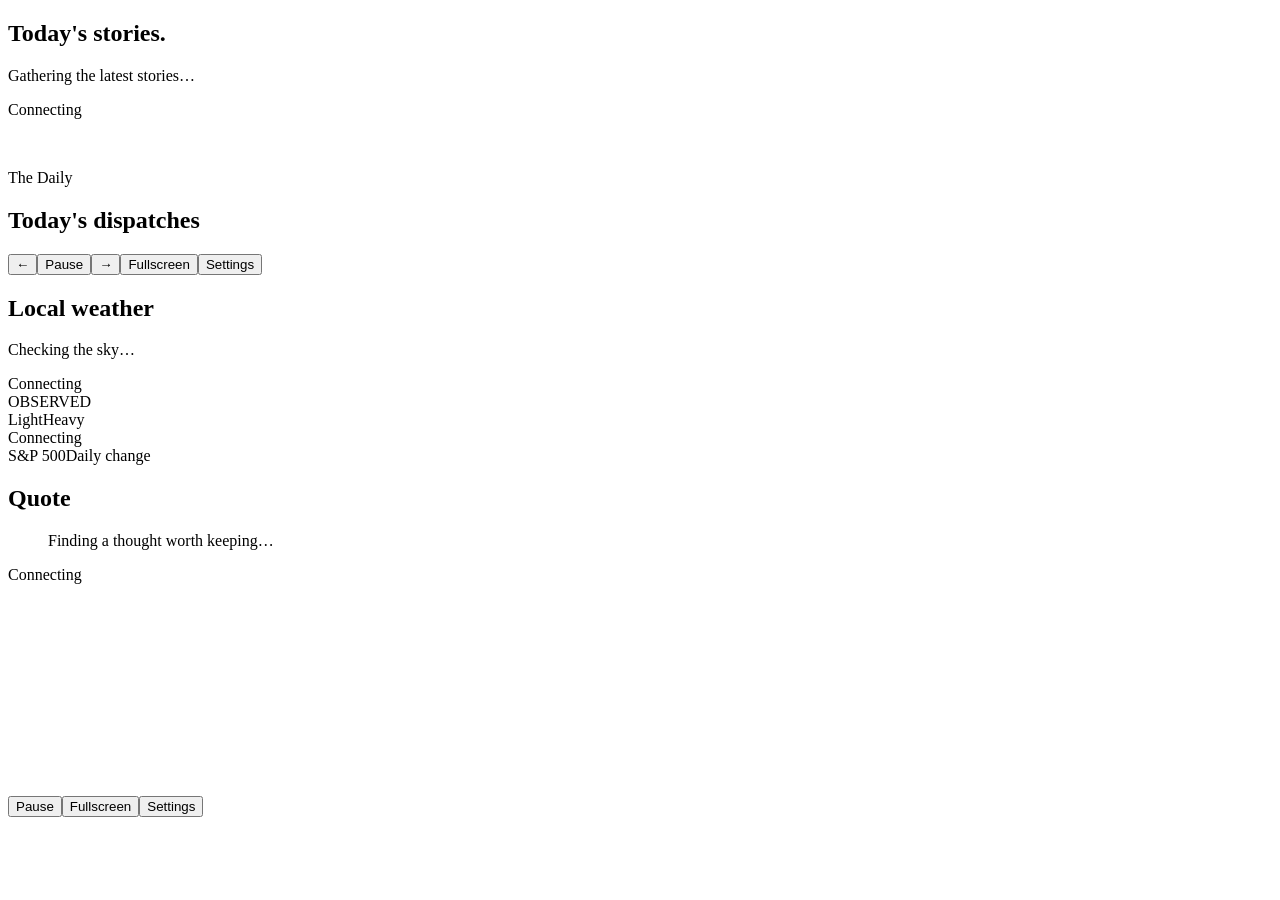
==== public/index.html @ a3dfd1d0 "Add new publishers and Wikimedia media" ====
<!doctype html>
<html lang="en">
<head>
  <meta charset="utf-8">
  <meta name="viewport" content="width=device-width,initial-scale=1">
  <meta name="theme-color" content="#101815">
  <title>The Daily</title>
  <link rel="icon" href="data:image/svg+xml,%3Csvg xmlns='http://www.w3.org/2000/svg' viewBox='0 0 40 40'%3E%3Crect width='40' height='40' rx='10' fill='%23101815'/%3E%3Ctext x='9' y='29' fill='%23c6f294' font-size='30'%3Eg%3C/text%3E%3C/svg%3E">
  <link rel="stylesheet" href="/styles.css?v=daily-26">
  <link rel="stylesheet" href="/newspaper.css?v=daily-26">
  <script src="/edition.js?v=daily-26" defer></script>
  <script src="/weather.js?v=daily-26" defer></script>
  <script src="/moon.js?v=daily-26" defer></script>
  <script src="/signals.js?v=daily-26" defer></script>
  <script src="/radar.js?v=daily-26" defer></script>
  <script src="/app.js?v=daily-26" defer></script>
</head>
<body data-transition="fade">
  <main id="display">
    <section class="panel active" id="news" aria-labelledby="news-heading">
      <h1 id="news-heading">Today's stories.</h1>
      <div id="headlines"><p class="placeholder">Gathering the latest stories…</p></div>
      <div class="panel-bottom"><span id="news-status" role="status">Connecting</span></div>
    </section>

    <section class="panel newspaper" id="article" aria-labelledby="article-title" inert aria-hidden="true">
      <figure id="article-figure" class="paper-figure"><img id="article-backdrop" class="paper-backdrop" alt="" aria-hidden="true"><img id="article-image" class="paper-foreground" alt=""></figure>
      <div class="paper-column">
        <div class="paper-masthead"><span class="paper-name">The Daily</span></div>
        <div class="paper-dateline"><time id="article-date"></time></div>
        <div class="paper-story">
          <span class="paper-kicker" id="article-source"></span>
          <h1 id="article-title" class="paper-headline">Today's dispatches</h1>
          <p id="article-excerpt" class="paper-description"></p>
          <div class="paper-byline" id="article-author"></div>
        </div>
        <div class="paper-photo-note"><span id="article-caption"></span><span id="article-credit"></span></div>
        <div class="paper-bottom"><span id="article-status" role="status"></span></div>
        <nav class="paper-controls" aria-label="Story controls"><button id="paper-previous" aria-label="Previous screen">←</button><button id="paper-pause">Pause</button><button id="paper-next" aria-label="Next screen">→</button><button id="paper-fullscreen">Fullscreen</button><button id="paper-settings">Settings</button></nav>
        <div class="paper-progress-track"><div id="article-progress"></div></div>
      </div>
    </section>

    <section class="panel" id="weather" aria-labelledby="weather-heading" inert aria-hidden="true">
      <div class="weather-heading-row"><h1 id="weather-heading">Local weather</h1><div class="clock"><span id="date"></span><time id="clock"></time></div></div>
      <div id="weather-content" class="weather-content"><p class="placeholder">Checking the sky…</p></div>
      <div class="panel-bottom"><span id="weather-status" role="status">Connecting</span></div>
    </section>

    <section class="panel radar" id="radar" aria-label="Regional weather radar" inert aria-hidden="true">
      <div id="radar-map" class="radar-map" aria-hidden="true"></div>
      <div class="radar-shade" aria-hidden="true"></div>
      <div class="radar-time"><span id="radar-mode">OBSERVED</span><time id="radar-frame-time"></time></div>
      <div id="radar-legend" class="radar-legend" aria-label="Observed radar intensity from light to heavy"><span>Light</span><i></i><i></i><i></i><i></i><i></i><i></i><span>Heavy</span></div>
      <div id="radar-temperatures" class="radar-temperatures"></div>
      <div class="radar-bottom"><span id="radar-status" role="status">Connecting</span></div>
    </section>

    <section class="panel markets" id="markets" aria-label="S&amp;P 500 stocks by sector, sized by market value and colored by today's change" inert aria-hidden="true">
      <div class="markets-title">S&amp;P 500<span>Daily change</span></div>
      <div id="markets-widget" class="markets-widget"></div>
    </section>

    <section class="panel" id="quote" aria-labelledby="quote-heading" inert aria-hidden="true">
      <h1 id="quote-heading" class="sr-only">Quote</h1>
      <div class="quote-content"><div class="quote-lockup"><blockquote id="quote-text">Finding a thought worth keeping…</blockquote><p id="quote-author" class="quote-author"></p></div></div>
      <div class="panel-bottom"><span id="quote-status" role="status">Connecting</span></div>
    </section>

    <section class="panel picture" id="picture" aria-labelledby="picture-caption" inert aria-hidden="true">
      <img id="picture-backdrop" class="picture-backdrop" alt="" aria-hidden="true">
      <img id="picture-image" class="picture-image" alt="">
      <div class="picture-caption-block">
        <div id="picture-kicker" class="picture-kicker"></div>
        <h2 id="picture-caption" class="picture-caption"></h2>
        <p id="picture-description" class="picture-description"></p>
        <div class="picture-credit" id="picture-credit"></div>
      </div>
    </section>

    <section class="panel media" id="media" aria-labelledby="media-caption" inert aria-hidden="true">
      <img id="media-backdrop" class="media-backdrop" alt="" aria-hidden="true">
      <video id="media-video" class="media-video" playsinline muted preload="metadata"></video>
      <div class="media-caption-block">
        <div id="media-kicker" class="media-kicker"></div>
        <h2 id="media-caption" class="media-caption"></h2>
        <div class="media-credit" id="media-credit"></div>
      </div>
    </section>

    <section class="panel gallery" id="gallery" aria-label="Photos from today's stories" inert aria-hidden="true">
      <div id="gallery-rows" class="gallery-rows"></div>
    </section>
  </main>

  <footer class="footer">
    <div class="controls"><button id="pause" aria-label="Pause rotation">Pause</button><button id="fullscreen">Fullscreen</button><button id="settings">Settings</button></div>
    <span id="countdown" class="countdown" aria-label="Rotation paused"></span>
    <div class="progress-track"><div id="progress"></div></div>
  </footer>

  <dialog id="settings-dialog">
    <form method="dialog" id="settings-form">
      <span class="eyebrow">MAKE IT YOURS</span><h2>Display settings</h2>
      <div class="settings-tabs" role="tablist" aria-label="Settings sections">
        <button type="button" role="tab" id="settings-tab-display" aria-controls="settings-panel-display" aria-selected="true">Display</button>
        <button type="button" role="tab" id="settings-tab-times" aria-controls="settings-panel-times" aria-selected="false" tabindex="-1">Screen times</button>
      </div>
      <div role="tabpanel" id="settings-panel-display" aria-labelledby="settings-tab-display">
      <label for="transition">Transition</label><select id="transition"><option value="fade">Soft fade</option><option value="slide">Slide upward</option><option value="none">Instant</option></select>
      <label for="postal-code">Weather ZIP code</label><input id="postal-code" type="text" inputmode="numeric" autocomplete="postal-code" pattern="[0-9]{5}(-[0-9]{4})?" maxlength="10" value="19103" required>
      <label for="weather-icon-style">Weather icons</label><select id="weather-icon-style"><option value="weekly">Rotate style every week</option><option value="fill">Fill</option><option value="flat">Flat</option><option value="line">Line</option><option value="monochrome">Monochrome</option></select>
      <div class="color-setting"><label for="weather-icon-color">Monochrome color</label><input id="weather-icon-color" type="color" value="#dce7d6"></div>
      <p>Saved on this browser. Weather, clock, and radar follow this ZIP code.</p>
      <details class="source-settings"><summary>News sources</summary><ul id="source-status-list"></ul></details>
      </div>
      <div role="tabpanel" id="settings-panel-times" aria-labelledby="settings-tab-times" hidden>
        <p>Seconds each screen stays up. Saved on the dashboard server and shared by every display.</p>
        <div class="screen-times">
          <label for="time-article">Stories</label><input id="time-article" type="number" min="5" max="3600" step="1" required>
          <label for="time-weather">Weather</label><input id="time-weather" type="number" min="5" max="3600" step="1" required>
          <label for="time-radar">Radar</label><input id="time-radar" type="number" min="5" max="3600" step="1" required>
          <label for="time-markets">Markets</label><input id="time-markets" type="number" min="5" max="3600" step="1" required>
          <label for="time-quote">Quote</label><input id="time-quote" type="number" min="5" max="3600" step="1" required>
          <label for="time-gallery">Photo wall</label><input id="time-gallery" type="number" min="5" max="3600" step="1" required>
          <label for="time-picture">Pictures of the day</label><input id="time-picture" type="number" min="5" max="3600" step="1" required>
        </div>
        <p id="screen-times-status" role="status"></p>
      </div>
      <p class="data-credit">Weather and air quality: <a href="https://open-meteo.com/" target="_blank" rel="noopener">Open-Meteo</a> · <a href="https://creativecommons.org/licenses/by/4.0/" target="_blank" rel="noopener">CC BY 4.0</a> · Alerts: <a href="https://www.weather.gov/" target="_blank" rel="noopener">National Weather Service</a><br>Radar: <a href="https://www.rainviewer.com/" target="_blank" rel="noopener">RainViewer</a> · Forecast maps: <a href="https://www.weatherapi.com/" target="_blank" rel="noopener">WeatherAPI.com</a> · City locations: <a href="https://www.geonames.org/" target="_blank" rel="noopener">GeoNames</a> · CC BY 4.0<br>Market heatmap: <a href="https://www.tradingview.com/" target="_blank" rel="noopener">TradingView</a> · Pictures: <a href="https://www.nasa.gov/image-of-the-day/" target="_blank" rel="noopener">NASA Image of the Day</a>, <a href="https://images.nasa.gov/" target="_blank" rel="noopener">NASA Image and Video Library</a>, and <a href="https://commons.wikimedia.org/wiki/Commons:Featured_content" target="_blank" rel="noopener">Wikimedia Commons featured media</a><br>Weather icons: <a href="https://meteocons.com/" target="_blank" rel="noopener">Meteocons</a> · MIT</p>
      <div class="dialog-actions"><button value="cancel" formnovalidate>Cancel</button><button value="save" class="primary">Save settings</button></div>
    </form>
  </dialog>
</body>
</html>
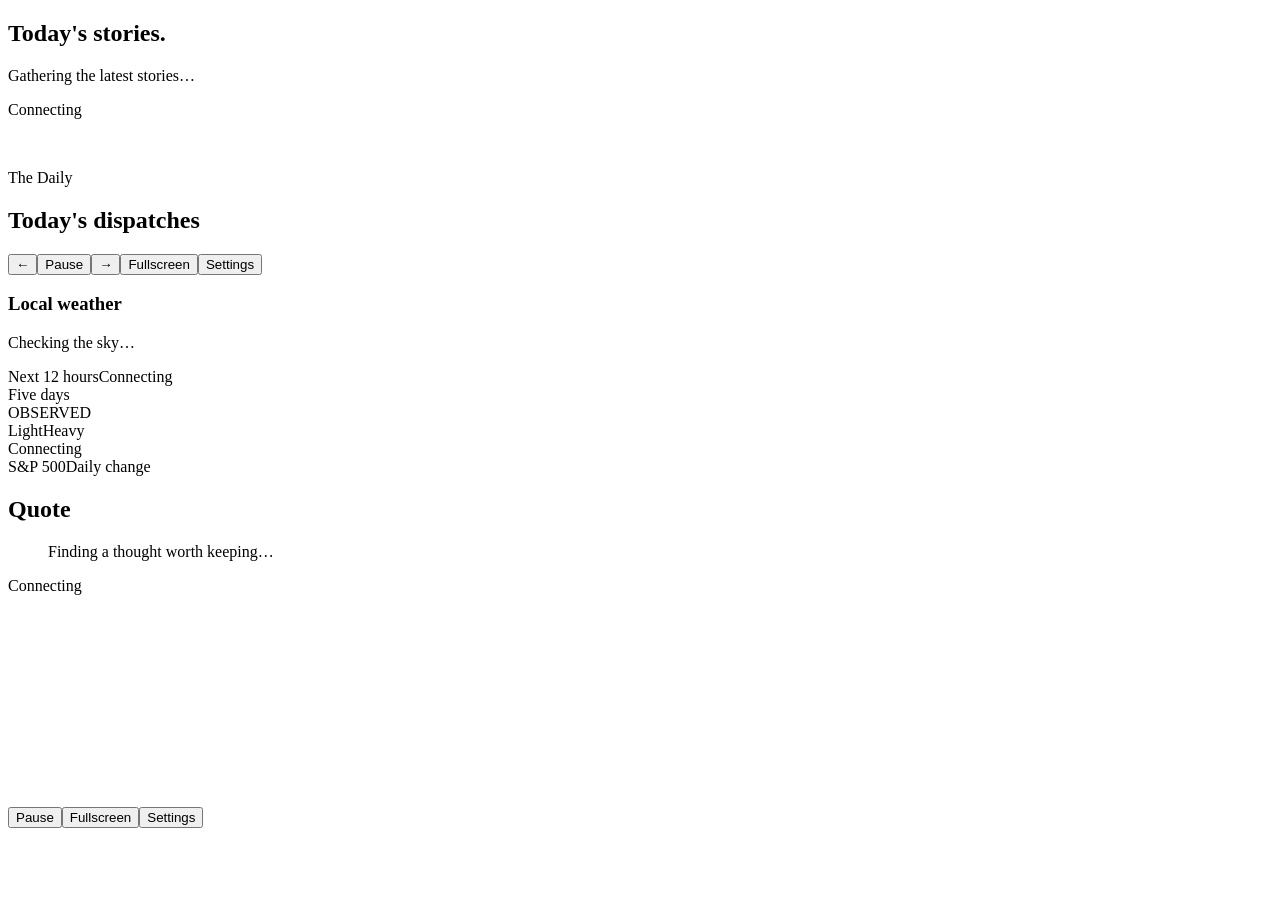
==== commit 085354fc: "Redesign weather display and media playback" ====
--- a/public/index.html
+++ b/public/index.html
@@ -6,14 +6,14 @@
   <meta name="theme-color" content="#101815">
   <title>The Daily</title>
   <link rel="icon" href="data:image/svg+xml,%3Csvg xmlns='http://www.w3.org/2000/svg' viewBox='0 0 40 40'%3E%3Crect width='40' height='40' rx='10' fill='%23101815'/%3E%3Ctext x='9' y='29' fill='%23c6f294' font-size='30'%3Eg%3C/text%3E%3C/svg%3E">
-  <link rel="stylesheet" href="/styles.css?v=daily-26">
-  <link rel="stylesheet" href="/newspaper.css?v=daily-26">
-  <script src="/edition.js?v=daily-26" defer></script>
-  <script src="/weather.js?v=daily-26" defer></script>
-  <script src="/moon.js?v=daily-26" defer></script>
-  <script src="/signals.js?v=daily-26" defer></script>
-  <script src="/radar.js?v=daily-26" defer></script>
-  <script src="/app.js?v=daily-26" defer></script>
+  <link rel="stylesheet" href="/styles.css?v=daily-28">
+  <link rel="stylesheet" href="/newspaper.css?v=daily-28">
+  <script src="/edition.js?v=daily-28" defer></script>
+  <script src="/weather.js?v=daily-28" defer></script>
+  <script src="/moon.js?v=daily-28" defer></script>
+  <script src="/signals.js?v=daily-28" defer></script>
+  <script src="/radar.js?v=daily-28" defer></script>
+  <script src="/app.js?v=daily-28" defer></script>
 </head>
 <body data-transition="fade">
   <main id="display">
@@ -41,10 +41,29 @@
       </div>
     </section>
 
-    <section class="panel" id="weather" aria-labelledby="weather-heading" inert aria-hidden="true">
-      <div class="weather-heading-row"><h1 id="weather-heading">Local weather</h1><div class="clock"><span id="date"></span><time id="clock"></time></div></div>
-      <div id="weather-content" class="weather-content"><p class="placeholder">Checking the sky…</p></div>
-      <div class="panel-bottom"><span id="weather-status" role="status">Connecting</span></div>
+    <section class="panel weather" id="weather" aria-labelledby="weather-heading" inert aria-hidden="true">
+      <div class="wx-felt" aria-hidden="true"><div class="wx-mottle"></div><div class="wx-nap"></div><div class="wx-sheen"></div><div class="wx-rail"></div></div>
+      <div id="weather-canvas" class="wx-canvas">
+        <section class="wx-col wx-left">
+          <header>
+            <div class="wx-dateline"><span id="date"></span><time id="clock"></time></div>
+            <h1 id="weather-heading" class="wx-city">Local weather</h1>
+          </header>
+          <div id="weather-content" class="wx-now"><p class="placeholder">Checking the sky…</p></div>
+          <div class="wx-ticker wx-blueprint" aria-label="Current conditions and alerts">
+            <i class="wx-corner tl"></i><i class="wx-corner tr"></i><i class="wx-corner bl"></i><i class="wx-corner br"></i>
+            <div class="wx-ticker-window"><div id="weather-ticker" class="wx-ticker-track"></div></div>
+            <div id="weather-ticker-dots" class="wx-ticker-dots"></div>
+          </div>
+        </section>
+        <section class="wx-col wx-right">
+          <div class="wx-hourly">
+            <div class="wx-eyebrow wx-hourly-head"><span>Next 12 hours</span><span id="weather-status" role="status">Connecting</span></div>
+            <div id="weather-hourly"></div>
+          </div>
+          <div class="wx-ledger"><div class="wx-eyebrow">Five days</div><div id="weather-days"></div></div>
+        </section>
+      </div>
     </section>
 
     <section class="panel radar" id="radar" aria-label="Regional weather radar" inert aria-hidden="true">
@@ -85,6 +104,7 @@
         <div id="media-kicker" class="media-kicker"></div>
         <h2 id="media-caption" class="media-caption"></h2>
         <div class="media-credit" id="media-credit"></div>
+        <div class="media-sound" id="media-sound" role="status"></div>
       </div>
     </section>
 
@@ -127,7 +147,7 @@
         </div>
         <p id="screen-times-status" role="status"></p>
       </div>
-      <p class="data-credit">Weather and air quality: <a href="https://open-meteo.com/" target="_blank" rel="noopener">Open-Meteo</a> · <a href="https://creativecommons.org/licenses/by/4.0/" target="_blank" rel="noopener">CC BY 4.0</a> · Alerts: <a href="https://www.weather.gov/" target="_blank" rel="noopener">National Weather Service</a><br>Radar: <a href="https://www.rainviewer.com/" target="_blank" rel="noopener">RainViewer</a> · Forecast maps: <a href="https://www.weatherapi.com/" target="_blank" rel="noopener">WeatherAPI.com</a> · City locations: <a href="https://www.geonames.org/" target="_blank" rel="noopener">GeoNames</a> · CC BY 4.0<br>Market heatmap: <a href="https://www.tradingview.com/" target="_blank" rel="noopener">TradingView</a> · Pictures: <a href="https://www.nasa.gov/image-of-the-day/" target="_blank" rel="noopener">NASA Image of the Day</a>, <a href="https://images.nasa.gov/" target="_blank" rel="noopener">NASA Image and Video Library</a>, and <a href="https://commons.wikimedia.org/wiki/Commons:Featured_content" target="_blank" rel="noopener">Wikimedia Commons featured media</a><br>Weather icons: <a href="https://meteocons.com/" target="_blank" rel="noopener">Meteocons</a> · MIT</p>
+      <p class="data-credit">Weather and air quality: <a href="https://open-meteo.com/" target="_blank" rel="noopener">Open-Meteo</a> · <a href="https://creativecommons.org/licenses/by/4.0/" target="_blank" rel="noopener">CC BY 4.0</a> · Alerts: <a href="https://www.weather.gov/" target="_blank" rel="noopener">National Weather Service</a><br>Radar: <a href="https://www.rainviewer.com/" target="_blank" rel="noopener">RainViewer</a> · Forecast maps: <a href="https://www.weatherapi.com/" target="_blank" rel="noopener">WeatherAPI.com</a> · City locations: <a href="https://www.geonames.org/" target="_blank" rel="noopener">GeoNames</a> · CC BY 4.0<br>Market heatmap: <a href="https://www.tradingview.com/" target="_blank" rel="noopener">TradingView</a> · Pictures: <a href="https://www.nasa.gov/image-of-the-day/" target="_blank" rel="noopener">NASA Image of the Day</a>, <a href="https://images.nasa.gov/" target="_blank" rel="noopener">NASA Image and Video Library</a>, and Wikimedia Commons <a href="https://commons.wikimedia.org/wiki/Commons:Picture_of_the_day" target="_blank" rel="noopener">Picture of the day</a> and <a href="https://commons.wikimedia.org/wiki/Commons:Media_of_the_day" target="_blank" rel="noopener">Media of the day</a><br>Weather icons: <a href="https://meteocons.com/" target="_blank" rel="noopener">Meteocons</a> · MIT</p>
       <div class="dialog-actions"><button value="cancel" formnovalidate>Cancel</button><button value="save" class="primary">Save settings</button></div>
     </form>
   </dialog>
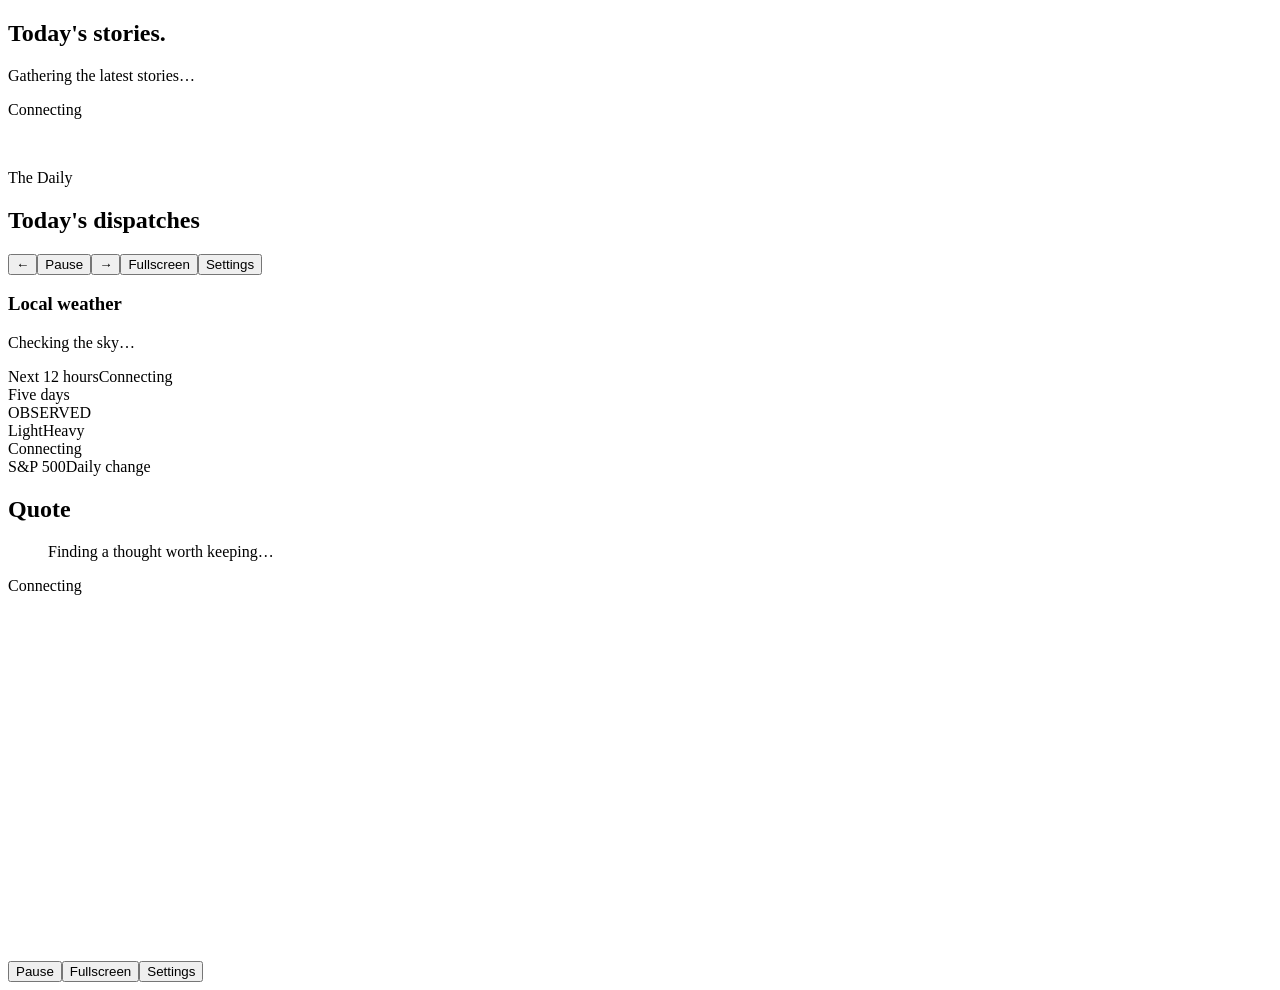
==== commit e7ffa916: "Add persistent LawnMower art screen" ====
--- a/public/index.html
+++ b/public/index.html
@@ -6,14 +6,15 @@
   <meta name="theme-color" content="#101815">
   <title>The Daily</title>
   <link rel="icon" href="data:image/svg+xml,%3Csvg xmlns='http://www.w3.org/2000/svg' viewBox='0 0 40 40'%3E%3Crect width='40' height='40' rx='10' fill='%23101815'/%3E%3Ctext x='9' y='29' fill='%23c6f294' font-size='30'%3Eg%3C/text%3E%3C/svg%3E">
-  <link rel="stylesheet" href="/styles.css?v=daily-28">
-  <link rel="stylesheet" href="/newspaper.css?v=daily-28">
-  <script src="/edition.js?v=daily-28" defer></script>
-  <script src="/weather.js?v=daily-28" defer></script>
-  <script src="/moon.js?v=daily-28" defer></script>
-  <script src="/signals.js?v=daily-28" defer></script>
-  <script src="/radar.js?v=daily-28" defer></script>
-  <script src="/app.js?v=daily-28" defer></script>
+  <link rel="stylesheet" href="/styles.css?v=daily-33">
+  <link rel="stylesheet" href="/newspaper.css?v=daily-33">
+  <script src="/edition.js?v=daily-33" defer></script>
+  <script src="/weather.js?v=daily-33" defer></script>
+  <script src="/moon.js?v=daily-33" defer></script>
+  <script src="/signals.js?v=daily-33" defer></script>
+  <script src="/radar.js?v=daily-33" defer></script>
+  <script src="/lawnmower.js?v=daily-33" defer></script>
+  <script src="/app.js?v=daily-33" defer></script>
 </head>
 <body data-transition="fade">
   <main id="display">
@@ -106,10 +107,18 @@
         <div class="media-credit" id="media-credit"></div>
         <div class="media-sound" id="media-sound" role="status"></div>
       </div>
+      <div id="media-progress" class="media-progress" role="progressbar" aria-valuemin="0" aria-valuemax="0" aria-valuenow="0" aria-label="Video duration loading">
+        <span id="media-time-remaining" class="media-time-remaining"></span>
+        <div class="media-progress-track"><div id="media-progress-remaining"></div></div>
+      </div>
     </section>
 
     <section class="panel gallery" id="gallery" aria-label="Photos from today's stories" inert aria-hidden="true">
       <div id="gallery-rows" class="gallery-rows"></div>
+    </section>
+
+    <section class="panel lawnmower" id="lawnmower" aria-label="Evolving robot lawnmower simulation" inert aria-hidden="true">
+      <canvas id="lawnmower-canvas"></canvas>
     </section>
   </main>
 
@@ -125,6 +134,7 @@
       <div class="settings-tabs" role="tablist" aria-label="Settings sections">
         <button type="button" role="tab" id="settings-tab-display" aria-controls="settings-panel-display" aria-selected="true">Display</button>
         <button type="button" role="tab" id="settings-tab-times" aria-controls="settings-panel-times" aria-selected="false" tabindex="-1">Screen times</button>
+        <button type="button" role="tab" id="settings-tab-rotation" aria-controls="settings-panel-rotation" aria-selected="false" tabindex="-1">Rotation</button>
       </div>
       <div role="tabpanel" id="settings-panel-display" aria-labelledby="settings-tab-display">
       <label for="transition">Transition</label><select id="transition"><option value="fade">Soft fade</option><option value="slide">Slide upward</option><option value="none">Instant</option></select>
@@ -144,10 +154,31 @@
           <label for="time-quote">Quote</label><input id="time-quote" type="number" min="5" max="3600" step="1" required>
           <label for="time-gallery">Photo wall</label><input id="time-gallery" type="number" min="5" max="3600" step="1" required>
           <label for="time-picture">Pictures of the day</label><input id="time-picture" type="number" min="5" max="3600" step="1" required>
+          <label for="time-lawnmower">LawnMower</label><input id="time-lawnmower" type="number" min="5" max="3600" step="1" required>
         </div>
         <p id="screen-times-status" role="status"></p>
       </div>
-      <p class="data-credit">Weather and air quality: <a href="https://open-meteo.com/" target="_blank" rel="noopener">Open-Meteo</a> · <a href="https://creativecommons.org/licenses/by/4.0/" target="_blank" rel="noopener">CC BY 4.0</a> · Alerts: <a href="https://www.weather.gov/" target="_blank" rel="noopener">National Weather Service</a><br>Radar: <a href="https://www.rainviewer.com/" target="_blank" rel="noopener">RainViewer</a> · Forecast maps: <a href="https://www.weatherapi.com/" target="_blank" rel="noopener">WeatherAPI.com</a> · City locations: <a href="https://www.geonames.org/" target="_blank" rel="noopener">GeoNames</a> · CC BY 4.0<br>Market heatmap: <a href="https://www.tradingview.com/" target="_blank" rel="noopener">TradingView</a> · Pictures: <a href="https://www.nasa.gov/image-of-the-day/" target="_blank" rel="noopener">NASA Image of the Day</a>, <a href="https://images.nasa.gov/" target="_blank" rel="noopener">NASA Image and Video Library</a>, and Wikimedia Commons <a href="https://commons.wikimedia.org/wiki/Commons:Picture_of_the_day" target="_blank" rel="noopener">Picture of the day</a> and <a href="https://commons.wikimedia.org/wiki/Commons:Media_of_the_day" target="_blank" rel="noopener">Media of the day</a><br>Weather icons: <a href="https://meteocons.com/" target="_blank" rel="noopener">Meteocons</a> · MIT</p>
+      <div role="tabpanel" id="settings-panel-rotation" aria-labelledby="settings-tab-rotation" hidden>
+        <p>Relative selection weights; they do not need to total 100. A weight of zero disables that screen.</p>
+        <div class="screen-times">
+          <label for="weight-article">News articles</label><input id="weight-article" type="number" min="0" max="1000" step="1" required>
+          <label for="weight-weather">Weather</label><input id="weight-weather" type="number" min="0" max="1000" step="1" required>
+          <label for="weight-radar">Radar</label><input id="weight-radar" type="number" min="0" max="1000" step="1" required>
+          <label for="weight-markets">Markets</label><input id="weight-markets" type="number" min="0" max="1000" step="1" required>
+          <label for="weight-quote">Quotes</label><input id="weight-quote" type="number" min="0" max="1000" step="1" required>
+          <label for="weight-gallery">Photo wall</label><input id="weight-gallery" type="number" min="0" max="1000" step="1" required>
+          <label for="weight-picture">Daily pictures</label><input id="weight-picture" type="number" min="0" max="1000" step="1" required>
+          <label for="weight-cartoon">Political cartoons</label><input id="weight-cartoon" type="number" min="0" max="1000" step="1" required>
+          <label for="weight-media">Videos</label><input id="weight-media" type="number" min="0" max="1000" step="1" required>
+          <label for="weight-lawnmower">LawnMower</label><input id="weight-lawnmower" type="number" min="0" max="1000" step="1" required>
+        </div>
+        <p>Maximum number of other screens allowed before important information returns.</p>
+        <div class="screen-times">
+          <label for="max-news-gap">News maximum gap</label><input id="max-news-gap" type="number" min="1" max="50" step="1" required>
+          <label for="max-weather-gap">Weather maximum gap</label><input id="max-weather-gap" type="number" min="1" max="50" step="1" required>
+        </div>
+      </div>
+      <p class="data-credit">Weather and air quality: <a href="https://open-meteo.com/" target="_blank" rel="noopener">Open-Meteo</a> · <a href="https://creativecommons.org/licenses/by/4.0/" target="_blank" rel="noopener">CC BY 4.0</a> · Alerts: <a href="https://www.weather.gov/" target="_blank" rel="noopener">National Weather Service</a><br>Radar: <a href="https://www.rainviewer.com/" target="_blank" rel="noopener">RainViewer</a> · Forecast maps: <a href="https://www.weatherapi.com/" target="_blank" rel="noopener">WeatherAPI.com</a> · City locations: <a href="https://www.geonames.org/" target="_blank" rel="noopener">GeoNames</a> · CC BY 4.0<br>Market heatmap: <a href="https://www.tradingview.com/" target="_blank" rel="noopener">TradingView</a> · Pictures: <a href="https://www.nasa.gov/image-of-the-day/" target="_blank" rel="noopener">NASA Image of the Day</a>, <a href="https://images.nasa.gov/" target="_blank" rel="noopener">NASA Image and Video Library</a>, Wikimedia Commons <a href="https://commons.wikimedia.org/wiki/Commons:Picture_of_the_day" target="_blank" rel="noopener">Picture of the day</a> and <a href="https://commons.wikimedia.org/wiki/Commons:Media_of_the_day" target="_blank" rel="noopener">Media of the day</a>, and current political cartoons from <a href="https://www.theguardian.com/tone/cartoons" target="_blank" rel="noopener">The Guardian</a><br>Weather icons: <a href="https://meteocons.com/" target="_blank" rel="noopener">Meteocons</a> · MIT</p>
       <div class="dialog-actions"><button value="cancel" formnovalidate>Cancel</button><button value="save" class="primary">Save settings</button></div>
     </form>
   </dialog>
